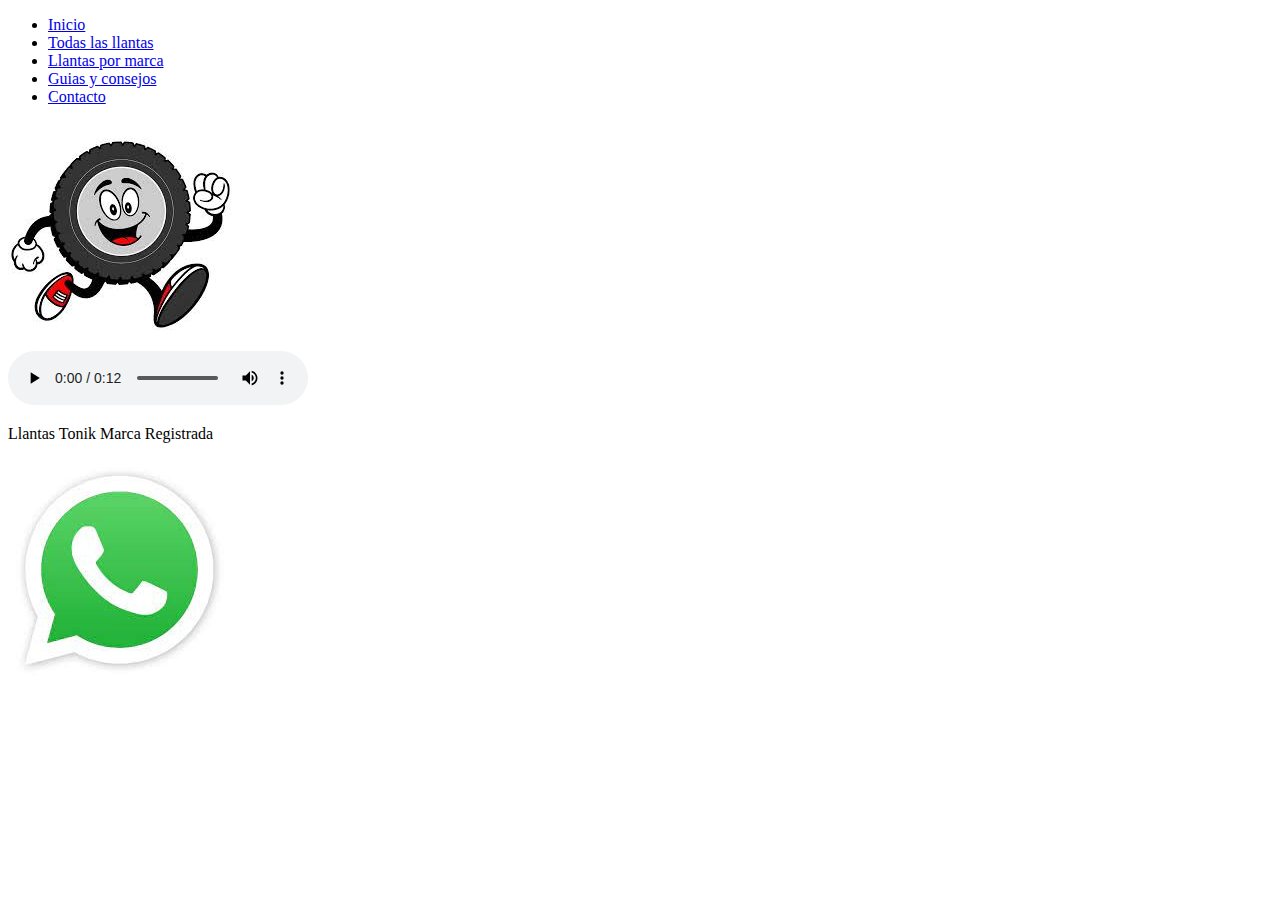
==== index.html @ 5335b1bf "Primera estructura inicial del proyecto, creando 4 html con su respactivo contenido" ====
<!DOCTYPE html>
<html lang="en">
<head>
    <meta charset="UTF-8">
    <meta http-equiv="X-UA-Compatible" content="IE=edge">
    <meta name="viewport" content="width=device-width, initial-scale=1.0">
    <title>Llantas Tonik</title>
</head>
<body>
      <header>
             <nav>
              <ul>
                <li>
                    <a href="./index.html">Inicio</a>
                </li>
                <li>
                    <a href="./Todas_las_llantas.html">Todas las llantas</a>
                </li>
                <li>
                    <a href="./Llantas_por_marca.html">Llantas por marca</a>
                </li>
                <li>
                    <a href="./Guias_y_consejos.html">Guias y consejos</a>
                </li>
                <li>
                    <a href="./Contacto.html">Contacto</a>
                </li>
              </ul>
            </nav>
            <div>
                <img src="./Imagenes llantas/Logo llanta feliz.jpg" alt="Logo de Don Llantin">
            </div>

            <audio src="./Audio llanta principal/sonido efcto quemando llanta carro.mp3" controls></audio>
      </header> 
      <main>
        <footer>
            <p>Llantas Tonik    Marca Registrada  </p>
        </footer>
      </main> 
               <main>

                <aside>
                    <img src="./Imagenes llantas/whats logo.jpg" alt="Logo WhatsApp">
               </aside>

               </main>
            
</body>
</html>
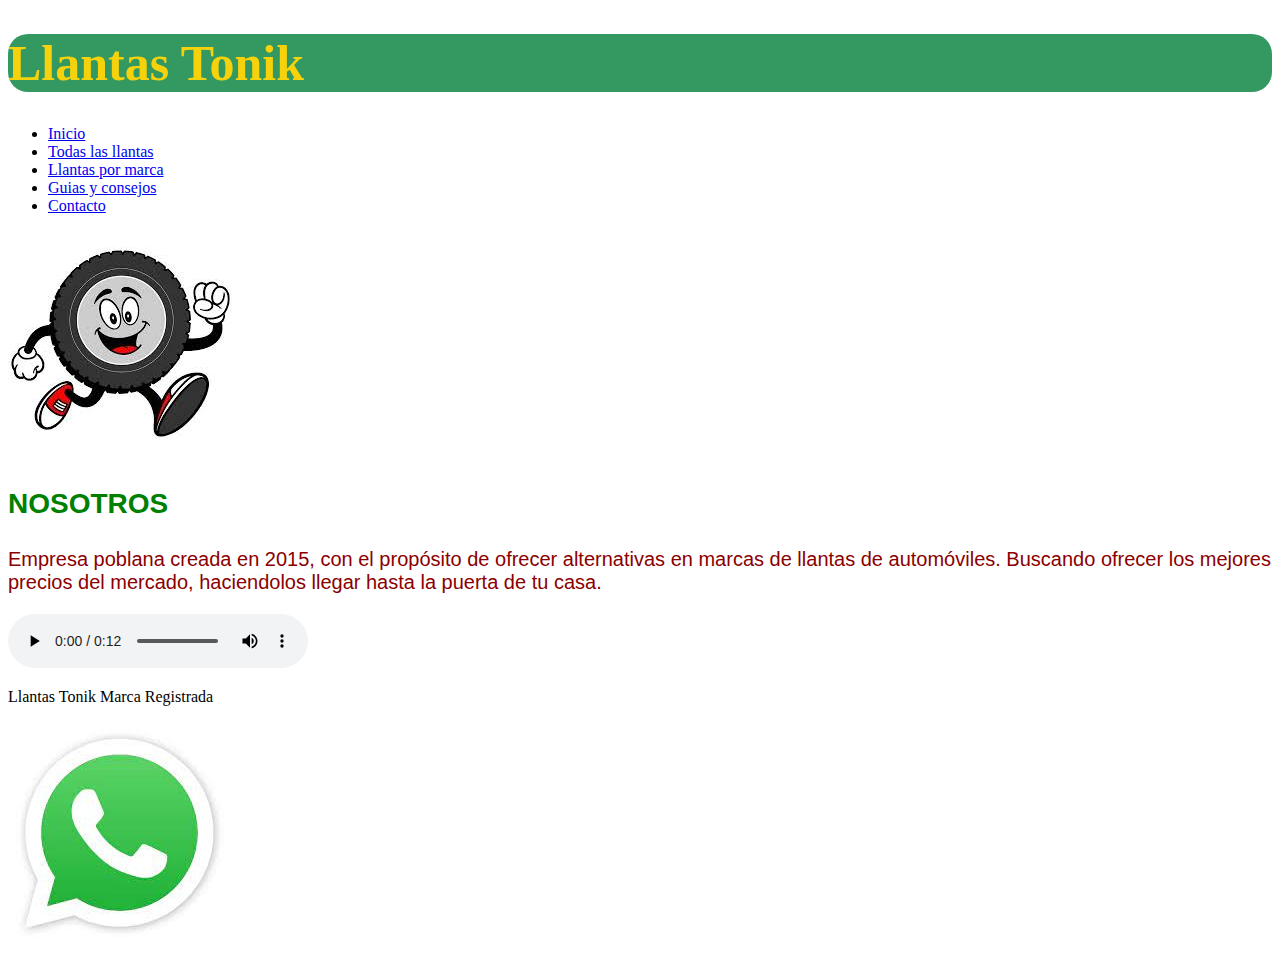
==== commit 56e64184: "Primera edicion con css en el html" ====
--- a/index.html
+++ b/index.html
@@ -4,9 +4,13 @@
     <meta charset="UTF-8">
     <meta http-equiv="X-UA-Compatible" content="IE=edge">
     <meta name="viewport" content="width=device-width, initial-scale=1.0">
+    <link rel="stylesheet" href="./style.css">
     <title>Llantas Tonik</title>
+    
 </head>
 <body>
+      <div><h1>Llantas Tonik</h1>
+      </div>
       <header>
              <nav>
               <ul>
@@ -31,6 +35,11 @@
                 <img src="./Imagenes llantas/Logo llanta feliz.jpg" alt="Logo de Don Llantin">
             </div>
 
+            <div>
+                 <h3 id="nosotrosColor">NOSOTROS</h3>
+                <p" class="brevePresentacion">Empresa poblana creada en 2015, con el propósito de ofrecer alternativas en marcas de llantas de automóviles. Buscando ofrecer los mejores precios del mercado, haciendolos llegar hasta la puerta de tu casa.</p>
+            </div>
+
             <audio src="./Audio llanta principal/sonido efcto quemando llanta carro.mp3" controls></audio>
       </header> 
       <main>
--- a/style.css
+++ b/style.css
@@ -0,0 +1,24 @@
+
+h1{
+    color: rgb(245, 210, 11);
+    background-color: rgb(51, 153, 97);
+    font-size: 50px;
+    border-radius: 20px;
+        
+}
+
+.brevePresentacion{
+    color: darkred;
+    font-family: Arial, Helvetica, sans-serif;
+    text-align: left;
+    font-size: 20px;
+
+}
+
+
+#nosotrosColor{
+    color: green;
+    font-size: 28px;
+    font-family: Verdana, Geneva, Tahoma, sans-serif;
+    height: 2rem;
+}
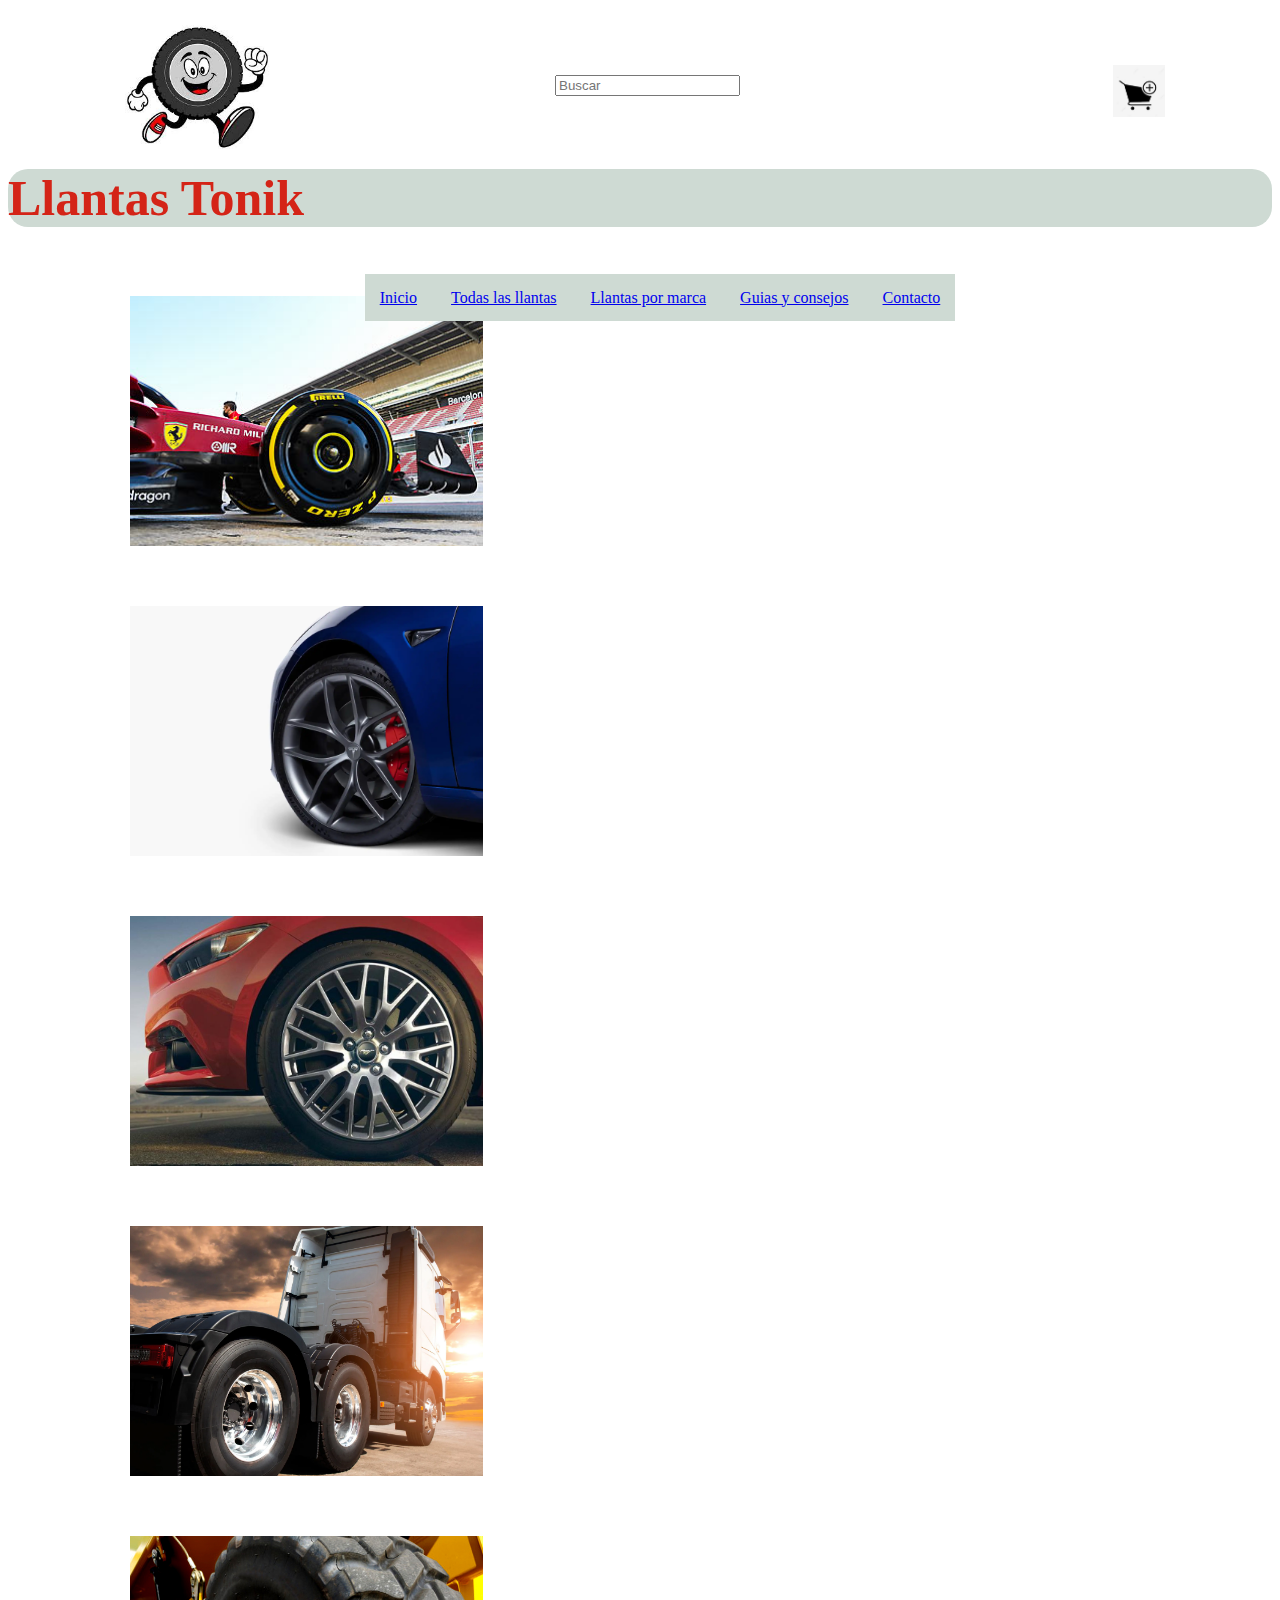
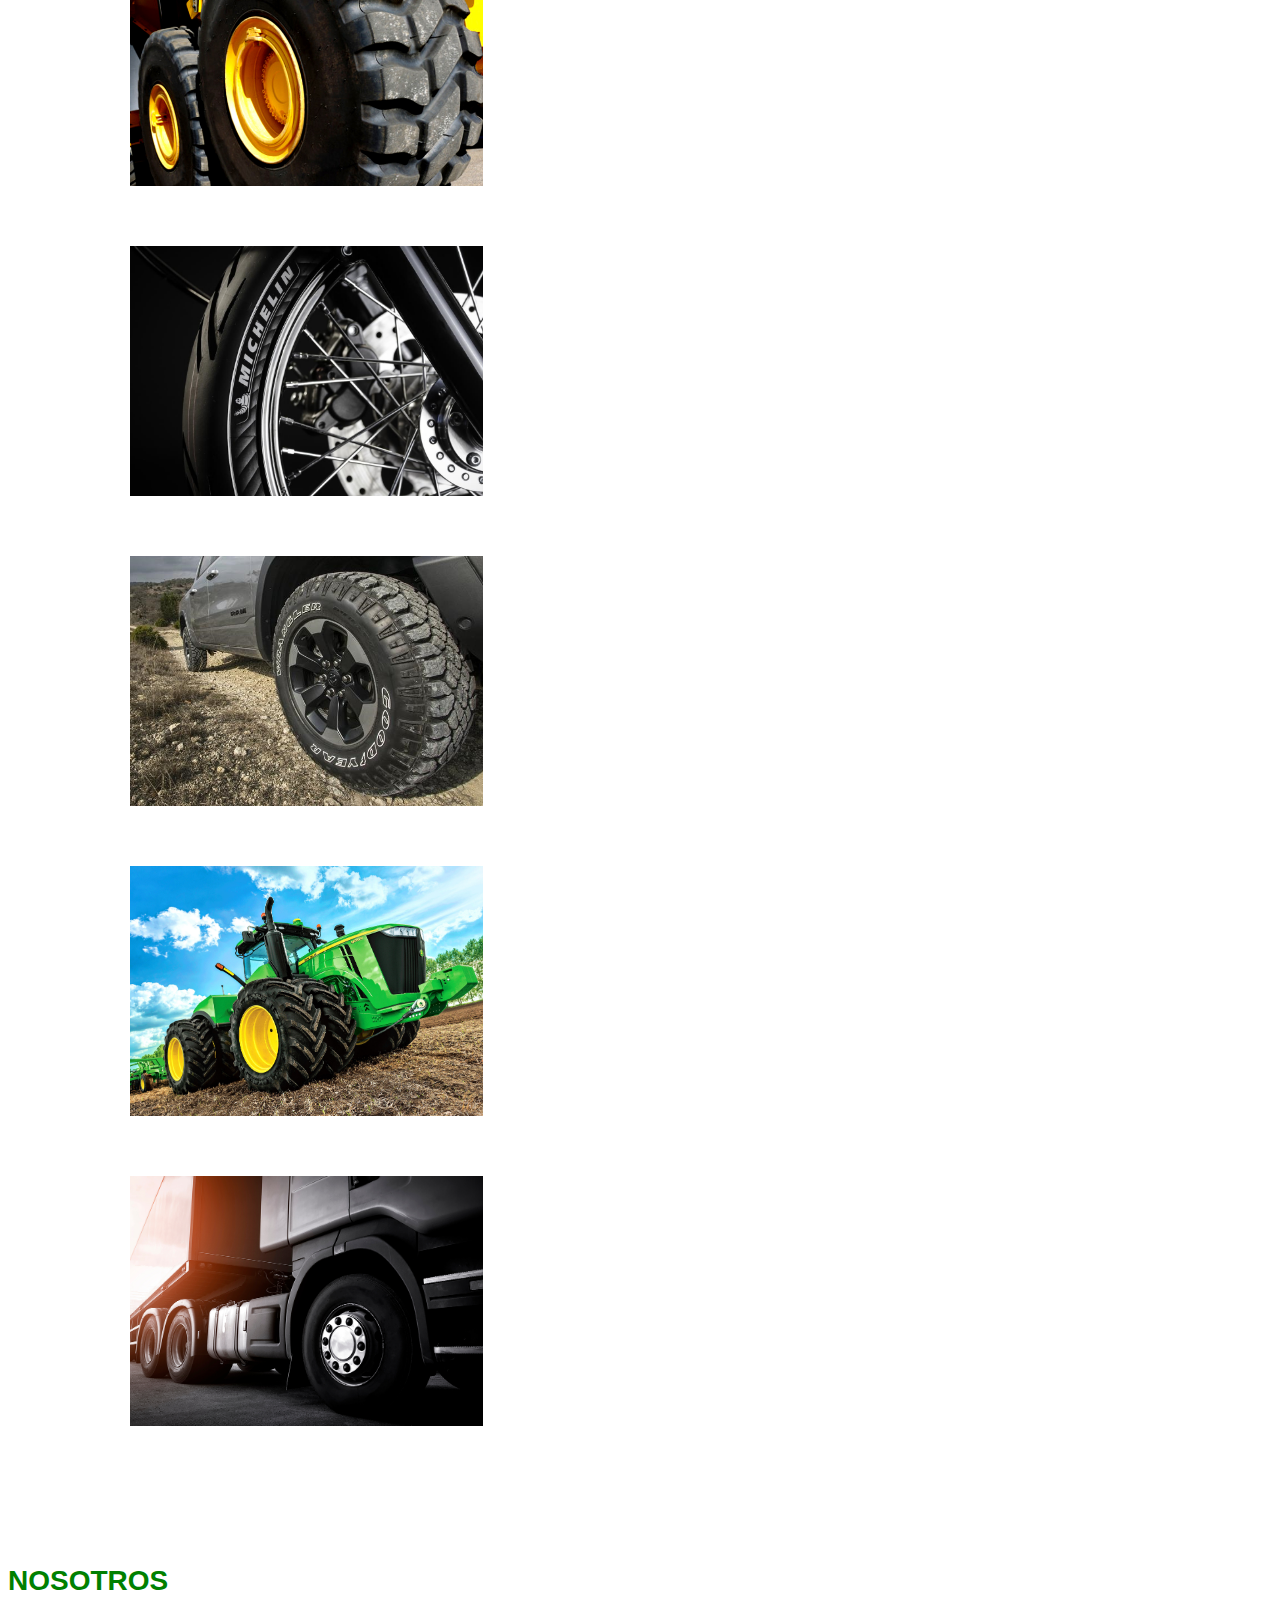
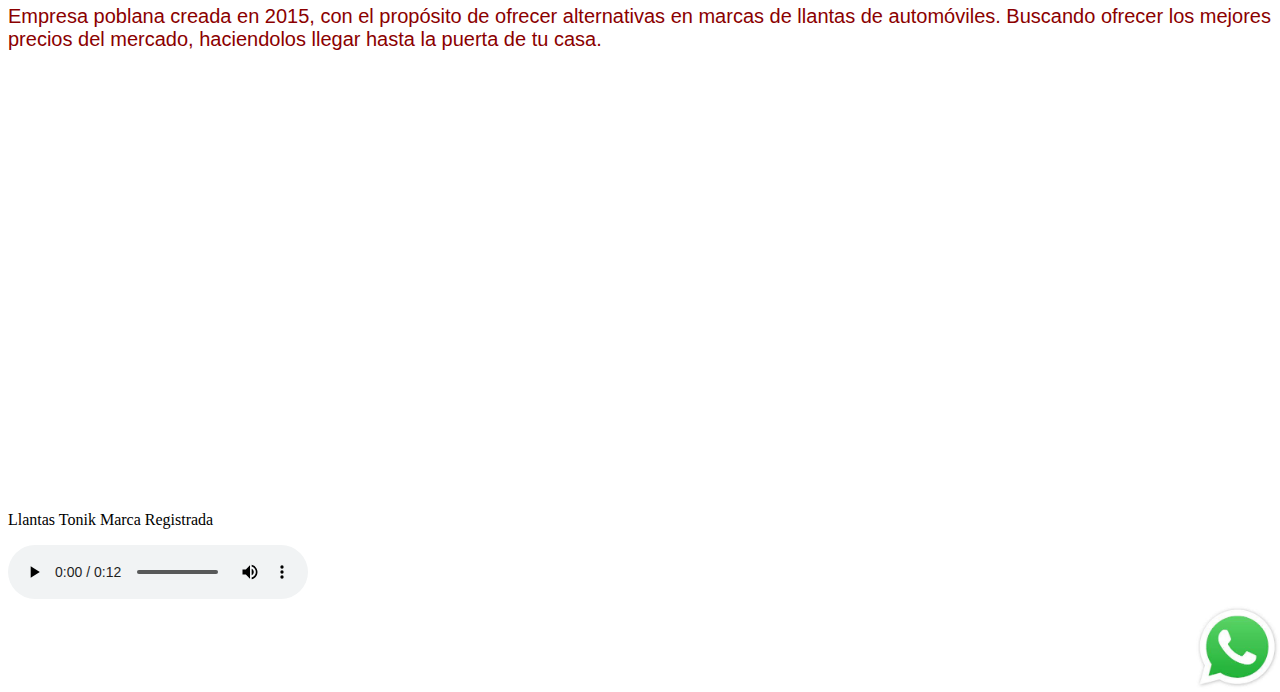
==== commit a528a277: "edicion de flex y grid" ====
--- a/index.html
+++ b/index.html
@@ -12,48 +12,160 @@
       <div><h1>Llantas Tonik</h1>
       </div>
       <header>
-             <nav>
+             <nav class="menu-principal">
               <ul>
-                <li>
+                <li class="menu-item">
                     <a href="./index.html">Inicio</a>
                 </li>
-                <li>
+                <li class="menu-item">
                     <a href="./Todas_las_llantas.html">Todas las llantas</a>
                 </li>
-                <li>
+                <li class="menu-item">
                     <a href="./Llantas_por_marca.html">Llantas por marca</a>
                 </li>
-                <li>
+                <li class="menu-item">
                     <a href="./Guias_y_consejos.html">Guias y consejos</a>
                 </li>
-                <li>
+                <li class="menu-item">
                     <a href="./Contacto.html">Contacto</a>
                 </li>
               </ul>
             </nav>
+
+                   <div class="buscador"> 
+                        <input type="search" name="" id=""
+                         placeholder="Buscar">
+                         
+                     </div>
+                                      
             <div>
-                <img src="./Imagenes llantas/Logo llanta feliz.jpg" alt="Logo de Don Llantin">
+                <img class="logo-llantin" src="./Imagenes llantas/Logo llanta feliz.jpg" alt="Logo de Don Llantin">
             </div>
+
+            <div>
+                <img class="logo-carrito" src="./galeria imagenes/carrito seis.jpg" alt="carrito de compras">
+            </div>
+        </header>
+
+        <div class="container-img">
+            <div class="box-img">
+                <a href="1"></a>
+                     <figure>
+                        <img src="./galeria imagenes/07_F1-2022-reglas.jpg" alt="F1 llanta">
+                     </figure>
+            </div>
+         </div>
+
+         <div class="container-img">
+            <div class="box-img">
+                <a href="2"></a>
+                     <figure>
+                        <img src="./galeria imagenes/llanta tesla.webp" alt="Tesla tire">
+                     </figure>
+            </div>
+         </div>
+
+         <div class="container-img">
+            <div class="box-img">
+                <a href="3"></a>
+                     <figure>
+                        <img src="./galeria imagenes/LLantas-1.jpg" alt=" Ford tire">
+                     </figure>
+            </div>
+         </div>
+
+         <div class="container-img">
+            <div class="box-img">
+                <a href="4"></a>
+                     <figure>
+                        <img src="./galeria imagenes/llantas-para-trailer-michelin-scaled.webp" alt="tire truck">
+                     </figure>
+            </div>
+         </div>
+
+         <div class="container-img">
+            <div class="box-img">
+                <a href="5"></a>
+                     <figure>
+                        <img src="./galeria imagenes/mega llanta.jpg" alt="gigant tire">
+                     </figure>
+            </div>
+         </div>
+
+         <div class="container-img">
+            <div class="box-img">
+                <a href="6"></a>
+                     <figure>
+                        <img src="./galeria imagenes/miche moto.jpg" alt="motorcicle tire">
+                     </figure>
+            </div>
+         </div>
+
+         <div class="container-img">
+            <div class="box-img">
+                <a href="7"></a>
+                     <figure>
+                        <img src="./galeria imagenes/off road.jpg" alt="off road tire">
+                     </figure>
+            </div>
+         </div>
+
+         <div class="container-img">
+            <div class="box-img">
+                <a href="8"></a>
+                     <figure>
+                        <img src="./galeria imagenes/Tipos-de-llantas-para-tractor-tirex-2018-cover.jpg" alt="tractor tire">
+                     </figure>
+            </div>
+         </div>
+
+         <div class="container-img">
+            <div class="box-img">
+                <a href="9"></a>
+                     <figure>
+                        <img src="./galeria imagenes/trailer.jpg" alt=" tracto tire">
+                     </figure>
+            </div>
+         </div>
+
+     
+      
+
+               
 
             <div>
                  <h3 id="nosotrosColor">NOSOTROS</h3>
                 <p" class="brevePresentacion">Empresa poblana creada en 2015, con el propósito de ofrecer alternativas en marcas de llantas de automóviles. Buscando ofrecer los mejores precios del mercado, haciendolos llegar hasta la puerta de tu casa.</p>
             </div>
 
-            <audio src="./Audio llanta principal/sonido efcto quemando llanta carro.mp3" controls></audio>
-      </header> 
-      <main>
-        <footer>
+            
+
+     
+      <main> 
+        <footer class="mr-audio">
             <p>Llantas Tonik    Marca Registrada  </p>
         </footer>
-      </main> 
-               <main>
+      </main>
+
+               <main> 
+                <audio class="mr-audio" src="./Audio llanta principal/sonido efcto quemando llanta carro.mp3" controls></audio>
 
                 <aside>
-                    <img src="./Imagenes llantas/whats logo.jpg" alt="Logo WhatsApp">
+                    <img class="whats" src="./Imagenes llantas/whats logo.jpg" alt="Logo WhatsApp">
+                    
                </aside>
+               
+               </main>
 
-               </main>
+
+
+      
+                
+
+
+              
+               
+            
             
 </body>
 </html>--- a/style.css
+++ b/style.css
@@ -1,13 +1,17 @@
 
-h1{
-    color: rgb(245, 210, 11);
-    background-color: rgb(51, 153, 97);
+h1{ 
+    position: relative;
+    top: 135px;
+    color: rgb(212, 36, 23);
+    background-color: rgb(206, 218, 211);
     font-size: 50px;
     border-radius: 20px;
         
 }
 
-.brevePresentacion{
+.brevePresentacion {
+    position: relative;
+    top: 75px;
     color: darkred;
     font-family: Arial, Helvetica, sans-serif;
     text-align: left;
@@ -15,10 +19,110 @@
 
 }
 
-
-#nosotrosColor{
+#nosotrosColor {
+    position: relative;
+    top: 95px;
     color: green;
     font-size: 28px;
     font-family: Verdana, Geneva, Tahoma, sans-serif;
     height: 2rem;
 }
+.menu-principal {
+
+    position: relative;
+    top: 125px;
+    height: 95px;
+    display: flex;
+    align-items: center;
+    justify-content: space-around;
+    flex-grow: 1;
+    
+
+}
+
+
+.logo-llantin {
+    position: absolute;
+    width: 145px;
+    left: 125px;
+    top: 15px;
+}
+
+.logo-carrito {
+    position: absolute;
+    width: 52px;
+    right: 115px;
+    top: 65px;
+}
+
+.buscador {
+    position: absolute;
+    top: 75px;
+    left: 555px
+    
+    
+    
+}
+.whats{
+    position: relative;
+    width: 89px;
+    top: 515px;
+    left: 1185px;
+}
+
+.mr-audio {
+    position: relative;
+    top: 515px;
+}
+
+.menu-item{
+    
+    display: inline;
+    background-color: rgb(206, 218, 211);
+    border: 15px solid rgb(206, 218, 211); 
+    
+}
+
+.menu-item:hover {
+    background-color: green;
+    font-size: 25px;
+    flex-direction: column;
+    align-items: center;
+    }
+
+
+.container-img{
+    width: 100%;
+    max-width: 1100px;
+    margin: auto;
+    margin-top: 60px;
+    margin-bottom: 60px;
+    display: grid;
+    grid-template-columns: repeat(3, 1fr);
+    grid-template-rows: 250px;
+    grid-gap: 20px;
+}
+.container-img .box-img figure{
+    width: 100%;
+    height: 100%;
+
+}
+
+.container-img .box-img img{
+    width: 100%;
+    height: 100%;
+    object-fit: cover;
+}
+
+.container.img .box-img:nth-child(1){
+    grid-column-start: span 2;
+}
+
+.container.img .box-img:nth-child(4){
+    grid-column-start: span 2;
+}
+
+
+
+
+ 